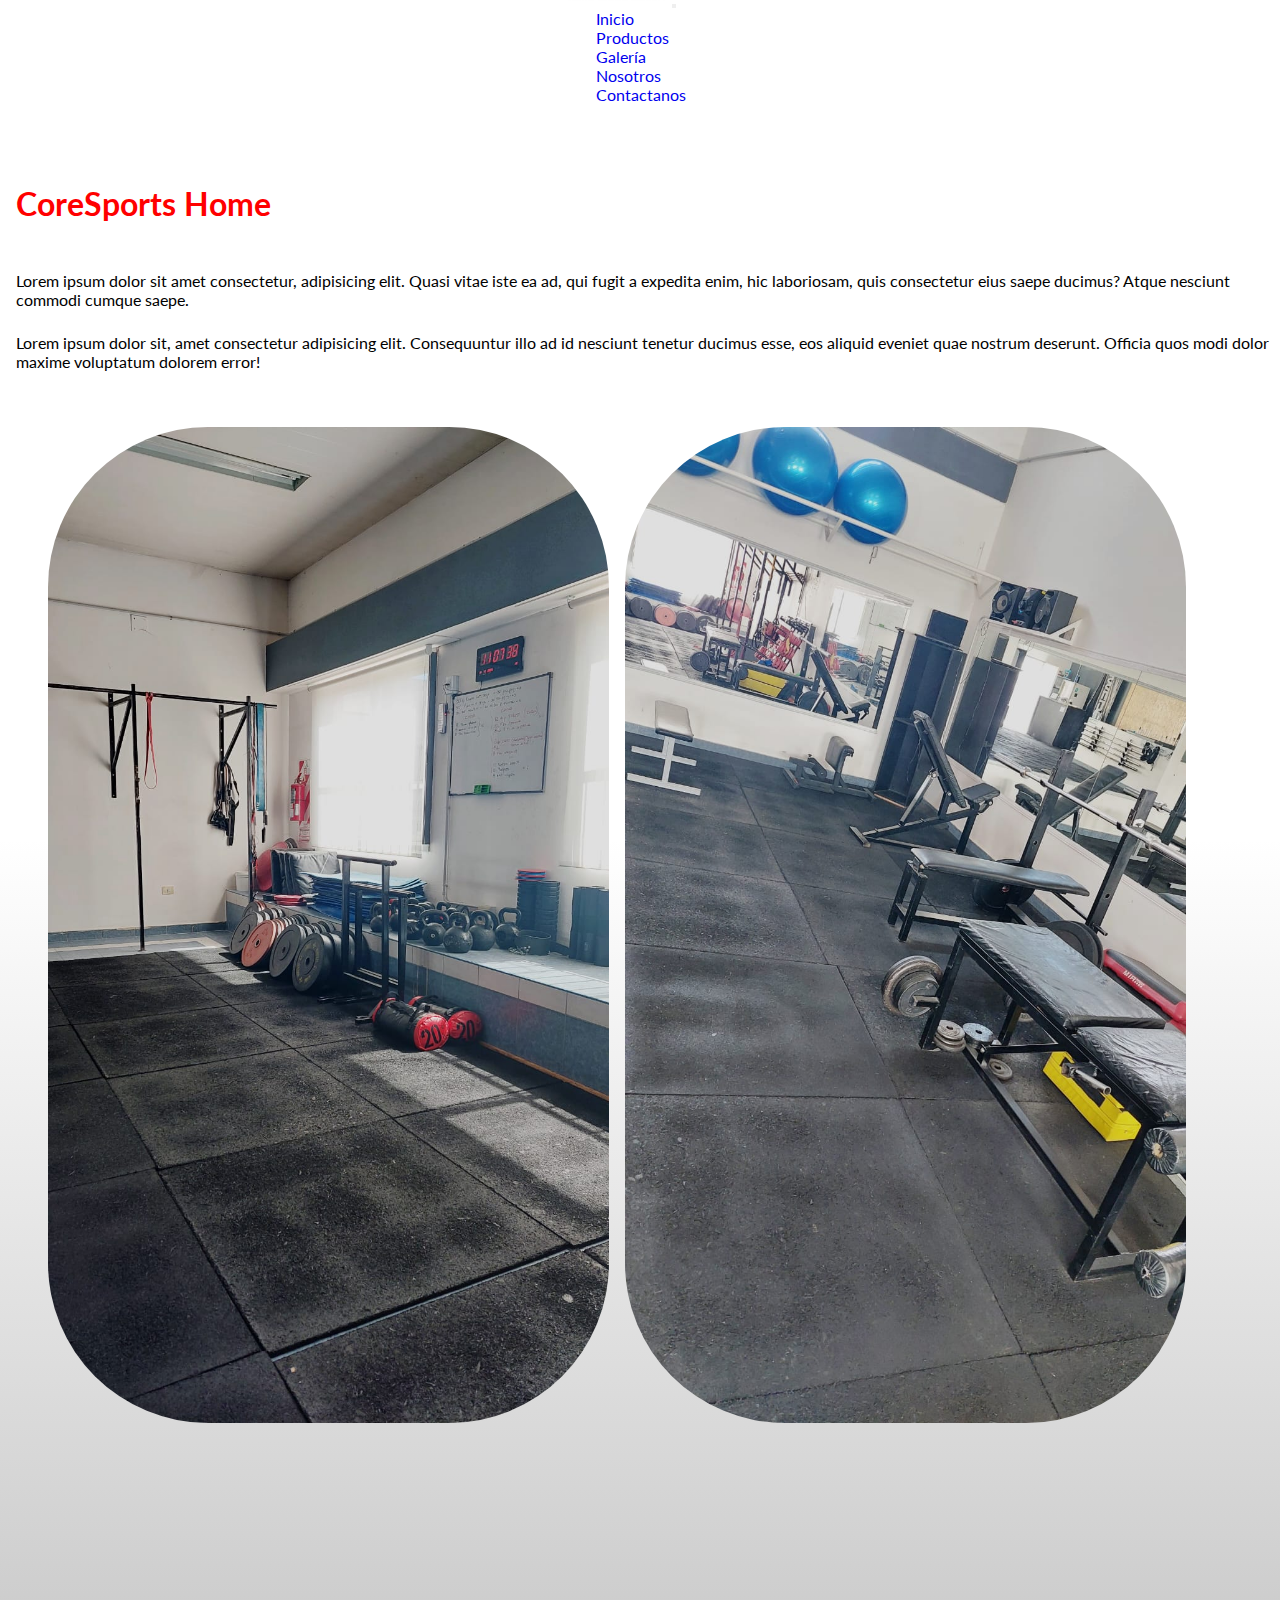
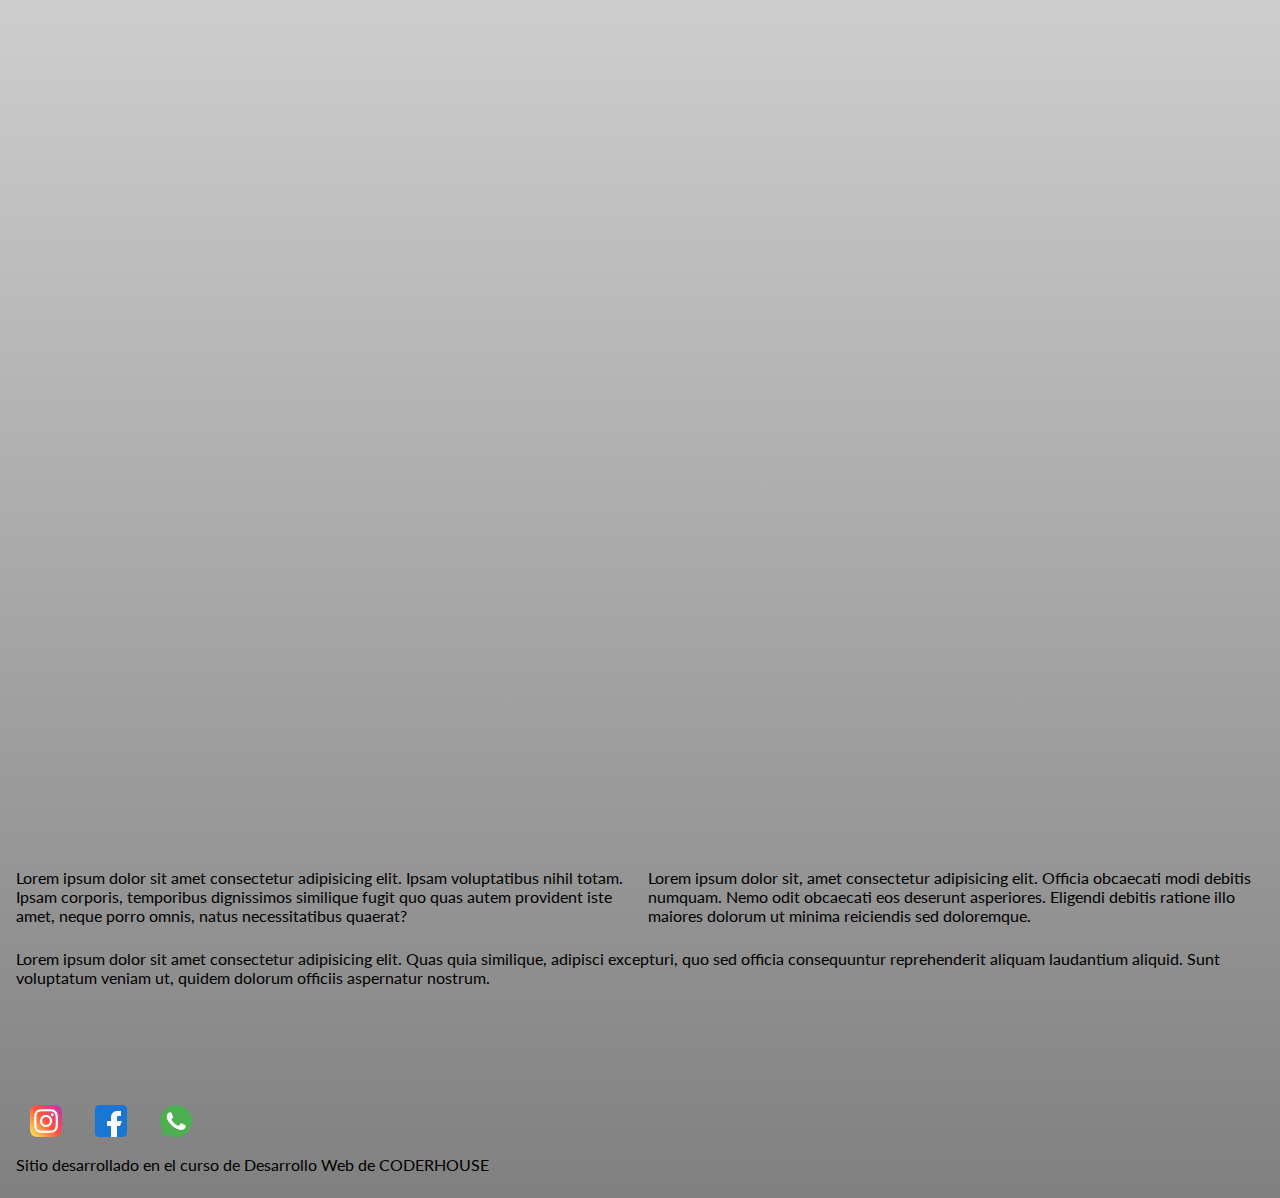
==== segunda-pre-entrega-wagner-gabriel-main/segunda-pre-entrega-wagner-gabriel-main/index.html @ 1d0b1801 "first commit" ====
<!DOCTYPE html>
<html lang="es">
<head>
    <meta charset="UTF-8">
    <meta http-equiv="X-UA-Compatible" content="IE=edge">
    <meta name="viewport" content="width=device-width, initial-scale=1.0">
    <link href="https://cdn.jsdelivr.net/npm/bootstrap@5.2.3/dist/css/bootstrap.min.css" rel="stylesheet" integrity="sha384-rbsA2VBKQhggwzxH7pPCaAqO46MgnOM80zW1RWuH61DGLwZJEdK2Kadq2F9CUG65" crossorigin="anonymous">
    <!--Google font-->
    <link rel="preconnect" href="https://fonts.googleapis.com">
    <link rel="preconnect" href="https://fonts.gstatic.com" crossorigin>
    <link href="https://fonts.googleapis.com/css2?family=Lato:ital,wght@0,300;0,400;1,300&display=swap" rel="stylesheet">
    <link rel="shortcut icon" href="img/WhatsApp Image 2022-10-18 at 18.27.49.jpeg" type="image/x-icon">
    <!--ANIMACIONES-->
    <link rel="stylesheet" href="https://cdnjs.cloudflare.com/ajax/libs/animate.css/4.1.1/animate.min.css">
    <!--css propio es lo {ultimo que se linkea}-->
    <link rel="stylesheet" href="css/styles.css">    
    <title>CoreSports CDE</title>
</head>
<body>
    <div id="body-index">  
    <!--header-->
    <header id="header-flex" class="border">
        <nav class="navbar navbar-expand-lg navbar-light">
            <div class="container-fluid">
              <a class="navbar-brand" href="index.html"><img src="img/logo.jpeg" alt="logo" class="imagen-header"></a>
              <button class="navbar-toggler" type="button" data-bs-toggle="collapse" data-bs-target="#navbarSupportedContent" aria-controls="navbarSupportedContent" aria-expanded="false" aria-label="Toggle navigation">
                <span class="navbar-toggler-icon"></span>
              </button>
              <div class="collapse navbar-collapse" id="navbarSupportedContent">
                <ul class="navbar-nav me-auto mb-2 mb-lg-0">
                  <li class="nav-item">
                    <a class="nav-link active" aria-current="page" href="index.html">Inicio</a>
                  </li>
                  <li class="nav-item">
                    <a class="nav-link" href="pages/galeria.html">Productos</a>
                  </li>
                  <li class="nav-item">
                    <a class="nav-link" href="pages/ubicacion.html" tabindex="-1" aria-disabled="true">Galería</a>
                  </li>
                  <li class="nav-item">
                    <a class="nav-link" href="pages/historia.html" tabindex="-1" aria-disabled="true">Nosotros</a>
                  </li>
                  <li class="nav-item">
                    <a class="nav-link" href="pages/contacto.html" tabindex="-1" aria-disabled="true">Contactanos</a>
                  </li>

                </ul>
              </div>
            </div>
          </nav>
    </header>
    <section id="inicio">
        <div id="parrafo-principal" class="border">
            <h1>CoreSports Home</h1>
            <p>Lorem ipsum dolor sit amet consectetur, adipisicing elit. Quasi vitae iste ea ad, qui fugit a expedita enim, hic laboriosam, quis consectetur eius saepe ducimus? Atque nesciunt commodi cumque saepe.</p>
            <p>Lorem ipsum dolor sit, amet consectetur adipisicing elit. Consequuntur illo ad id nesciunt tenetur ducimus esse, eos aliquid eveniet quae nostrum deserunt. Officia quos modi dolor maxime voluptatum dolorem error!</p>
        </div>
        
        <div class="inicio__imagenes border">
            <img src="img/Foto inicio.jpeg" alt="foto" class="inicio__img wow animate__animated animate__zoomIn">
            <img src="img/Foto inico 2.jpeg" alt="foto" class="inicio__img-ajustar wow animate__animated animate__zoomIn">
            <img src="img/WhatsApp Image 2022-10-24 at 17.22.43.jpeg" alt="foto" class="wow animate__animated animate__zoomIn">
            <img src="img/WhatsApp Image 2022-10-24 at 17.06.30.jpeg" alt="foto" class="wow animate__animated animate__zoomIn">
        </div>
        <div id="parrafo-secundario" class="border">
            <p>Lorem ipsum dolor sit amet consectetur adipisicing elit. Ipsam voluptatibus nihil totam. Ipsam corporis, temporibus dignissimos similique fugit quo quas autem provident iste amet, neque porro omnis, natus necessitatibus quaerat?</p>
            <p>Lorem ipsum dolor sit, amet consectetur adipisicing elit. Officia obcaecati modi debitis numquam. Nemo odit obcaecati eos deserunt asperiores. Eligendi debitis ratione illo maiores dolorum ut minima reiciendis sed doloremque.</p>
        </div>
        <div id="tercer-parrafo" class="border">
            <p>Lorem ipsum dolor sit amet consectetur adipisicing elit. Quas quia similique, adipisci excepturi, quo sed officia consequuntur reprehenderit aliquam laudantium aliquid. Sunt voluptatum veniam ut, quidem dolorum officiis aspernatur nostrum.</p>
        </div>
    </section>

    <footer id="footer" class="border">
        <img src="img/Instagram.png" alt="instagram" class="footer__img">
        <img src="img/Facebook.png" alt="facebook" class="footer__img">
        <img src="img/Whatsapp.png" alt="whatsapp" class="footer__img">
        <p class="footer__parrafo">Sitio desarrollado en el curso de Desarrollo Web de CODERHOUSE</p>
    </footer>
    </div>

    <script src="https://cdn.jsdelivr.net/npm/@popperjs/core@2.11.6/dist/umd/popper.min.js" integrity="sha384-oBqDVmMz9ATKxIep9tiCxS/Z9fNfEXiDAYTujMAeBAsjFuCZSmKbSSUnQlmh/jp3" crossorigin="anonymous"></script>
    <script src="https://cdn.jsdelivr.net/npm/bootstrap@5.2.3/dist/js/bootstrap.min.js" integrity="sha384-cuYeSxntonz0PPNlHhBs68uyIAVpIIOZZ5JqeqvYYIcEL727kskC66kF92t6Xl2V" crossorigin="anonymous"></script>

    <!--ANIMACIONES-->
    <script src="https://cdnjs.cloudflare.com/ajax/libs/wow/1.1.2/wow.min.js"></script>
    <script>
        new WOW().init();
    </script>    
</body>
</html>
---- segunda-pre-entrega-wagner-gabriel-main/segunda-pre-entrega-wagner-gabriel-main/css/styles.css ----
* {
  margin: 0;
  padding: 0;
}

html {
  font-size: 62.5%;
  font-size: medium;
}

@media screen and (max-width: 420px) {
  html {
    font-size: small;
  }
}
body {
  background-image: linear-gradient(white 30%, grey);
  font-family: "Lato", sans-serif;
  margin-left: 1rem;
}

img {
  max-width: 100%;
}

h1 {
  color: red;
  margin-top: 3rem;
  margin-bottom: 3rem;
}

a {
  text-decoration: none;
}

nav {
  margin-top: 0.5rem;
  margin-bottom: 6rem;
}

.header-flex__lista-navegacion {
  display: flex;
  gap: 2rem;
  margin-right: -2rem;
  margin-top: 2.5rem;
}

.header-flex__lista-navegacion a {
  color: red;
  font-size: 1.5rem;
}

.header-flex__lista-navegacion li:hover {
  transform: scale(1.1, 1.1);
}

/*DESKTOP FIRST - MEDIA QUERIES*/
@media screen and (max-width: 767px) {
  #header-flex {
    display: flex;
    flex-direction: column;
    align-items: center;
    margin-top: 6rem;
  }
  .header-flex__lista-navegacion {
    gap: 1rem;
  }
  .header-flex__lista-navegacion a {
    font-size: 1rem;
  }
  h1 {
    text-align: center;
  }
}
@media screen and (max-width: 420px) {
  .header-flex__lista-navegacion {
    display: flex;
    flex-direction: column;
    align-items: center;
  }
  body {
    margin-top: 3rem;
  }
}
ul {
  list-style: none;
}

#header-flex {
  display: flex;
  justify-content: space-around;
  align-items: center;
  margin-bottom: 0.5rem;
  background-color: rgb(255, 255, 255);
  top: 0;
  height: 8rem;
}

#header-flex img {
  width: 8rem;
  margin-left: -2rem;
  align-items: center;
  transform: translateY(-5PX);
}

p {
  margin-bottom: 1.5rem;
}

#formulario-contacto fieldset {
  background-color: rgba(136, 78, 78, 0.1);
  display: inline;
  padding: 2rem;
}

#formulario-contacto legend {
  font-size: 1.5rem;
  font-weight: bolder;
  text-align: center;
}

#formulario-contacto div {
  margin-bottom: 1rem;
}

form {
  display: flex;
  flex-direction: column;
  align-items: center;
  margin-top: 3rem;
}

.historia__parrafo {
  font-weight: 700;
  font-style: italic;
}

footer {
  margin-top: 5rem;
}

.card {
  border: solid 0.2rem rgba(107, 106, 106, 0.3);
  display: inline-block;
  padding: 0.5rem;
  margin-right: 1.5rem;
  border-radius: 1rem;
}

.card:hover {
  transform: scale(1.1, 1.1);
}

.card__parrafo {
  font-style: italic;
  color: rgb(255, 0, 0);
  font-size: 1.3rem;
  font-weight: bold;
  margin-top: 2rem;
  text-align: center;
}

.card__img {
  width: 20rem;
  border-radius: 1rem;
}

.footer__img {
  width: 2rem;
  margin: 0.9rem;
}

.inicio__imagenes {
  display: grid;
  grid-template-columns: 1fr 1fr;
  grid-template-columns: 1fr 1fr;
  row-gap: 1rem;
  column-gap: 1rem;
  padding: 2rem;
}

@media screen and (max-width: 420px) {
  .inicio__imagenes {
    display: flex;
    flex-direction: column;
  }
}
div.inicio__imagenes {
  width: 90%;
}

.inicio__imagenes img {
  border-radius: 10rem;
  width: 100%;
  justify-self: center;
}

#galeria {
  display: grid;
  grid-template-columns: repeat(4, 1fr);
  margin-bottom: 2rem;
  margin-top: 6rem;
  row-gap: 2rem;
}

/*MEDIA QUERIES*/
@media screen and (max-width: 525px) {
  #galeria {
    grid-template-columns: repeat(3, 1fr);
  }
}
@media screen and (max-width: 330px) {
  #galeria {
    grid-template-columns: repeat(2, 1fr);
  }
}
div#body-index {
  display: grid;
  grid-template-areas: "header" "parrafoPrincipal" "inicioImagenes" "parrafoSecundario" "footer";
}

header {
  grid-area: header;
}

div#parrafo-principal {
  grid-area: parrafoPrincipal;
}

div.inicio__imagenes {
  grid-area: inicioImagenes;
}

div#parrafo-secundario {
  grid-area: parrafoSecundario;
  display: grid;
  grid-template-columns: 1fr 1fr;
}

@media screen and (max-width: 420px) {
  div#parrafo-secundario {
    display: flex;
    flex-direction: column;
  }
}
div#tercer-parrafo {
  grid-area: tercerParrafo;
}

footer {
  grid-area: footer;
}

.mapa {
  display: flex;
  justify-content: center;
  margin-top: 5rem;
}

/*# sourceMappingURL=styles.css.map */
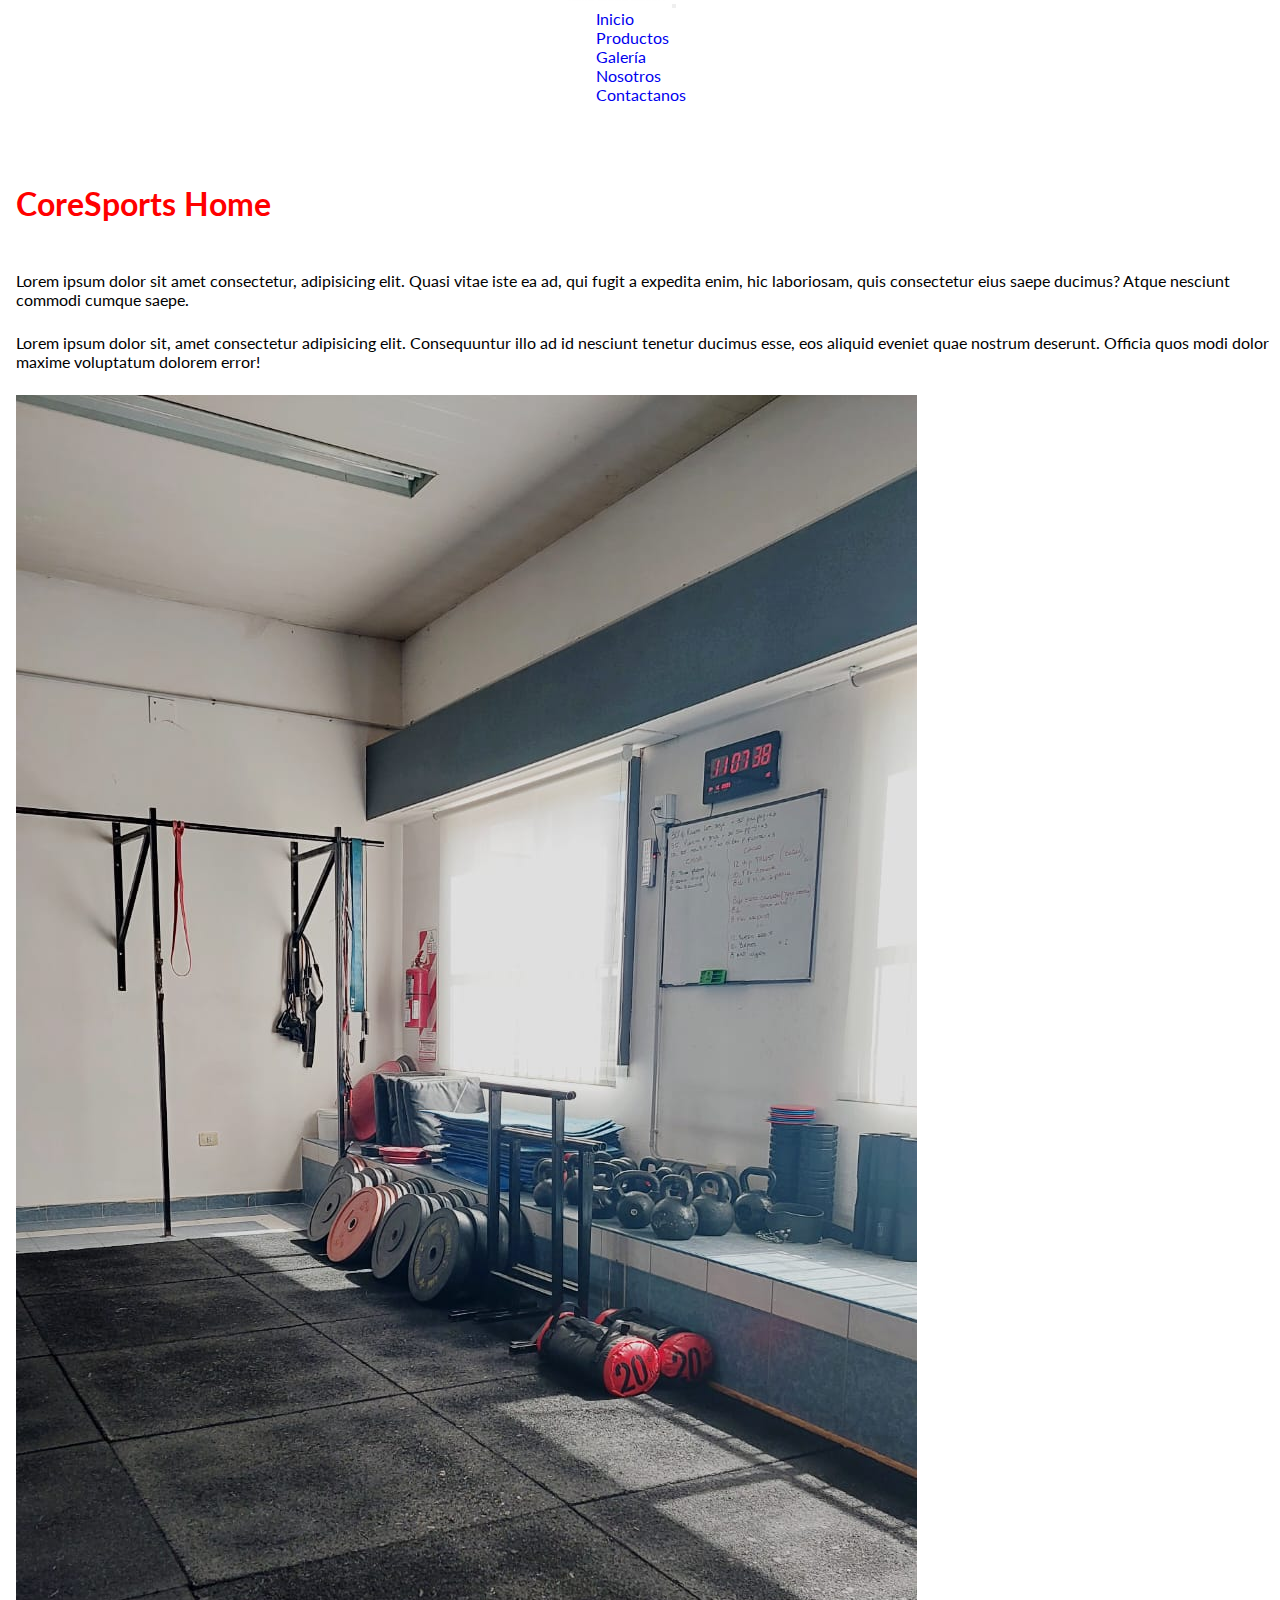
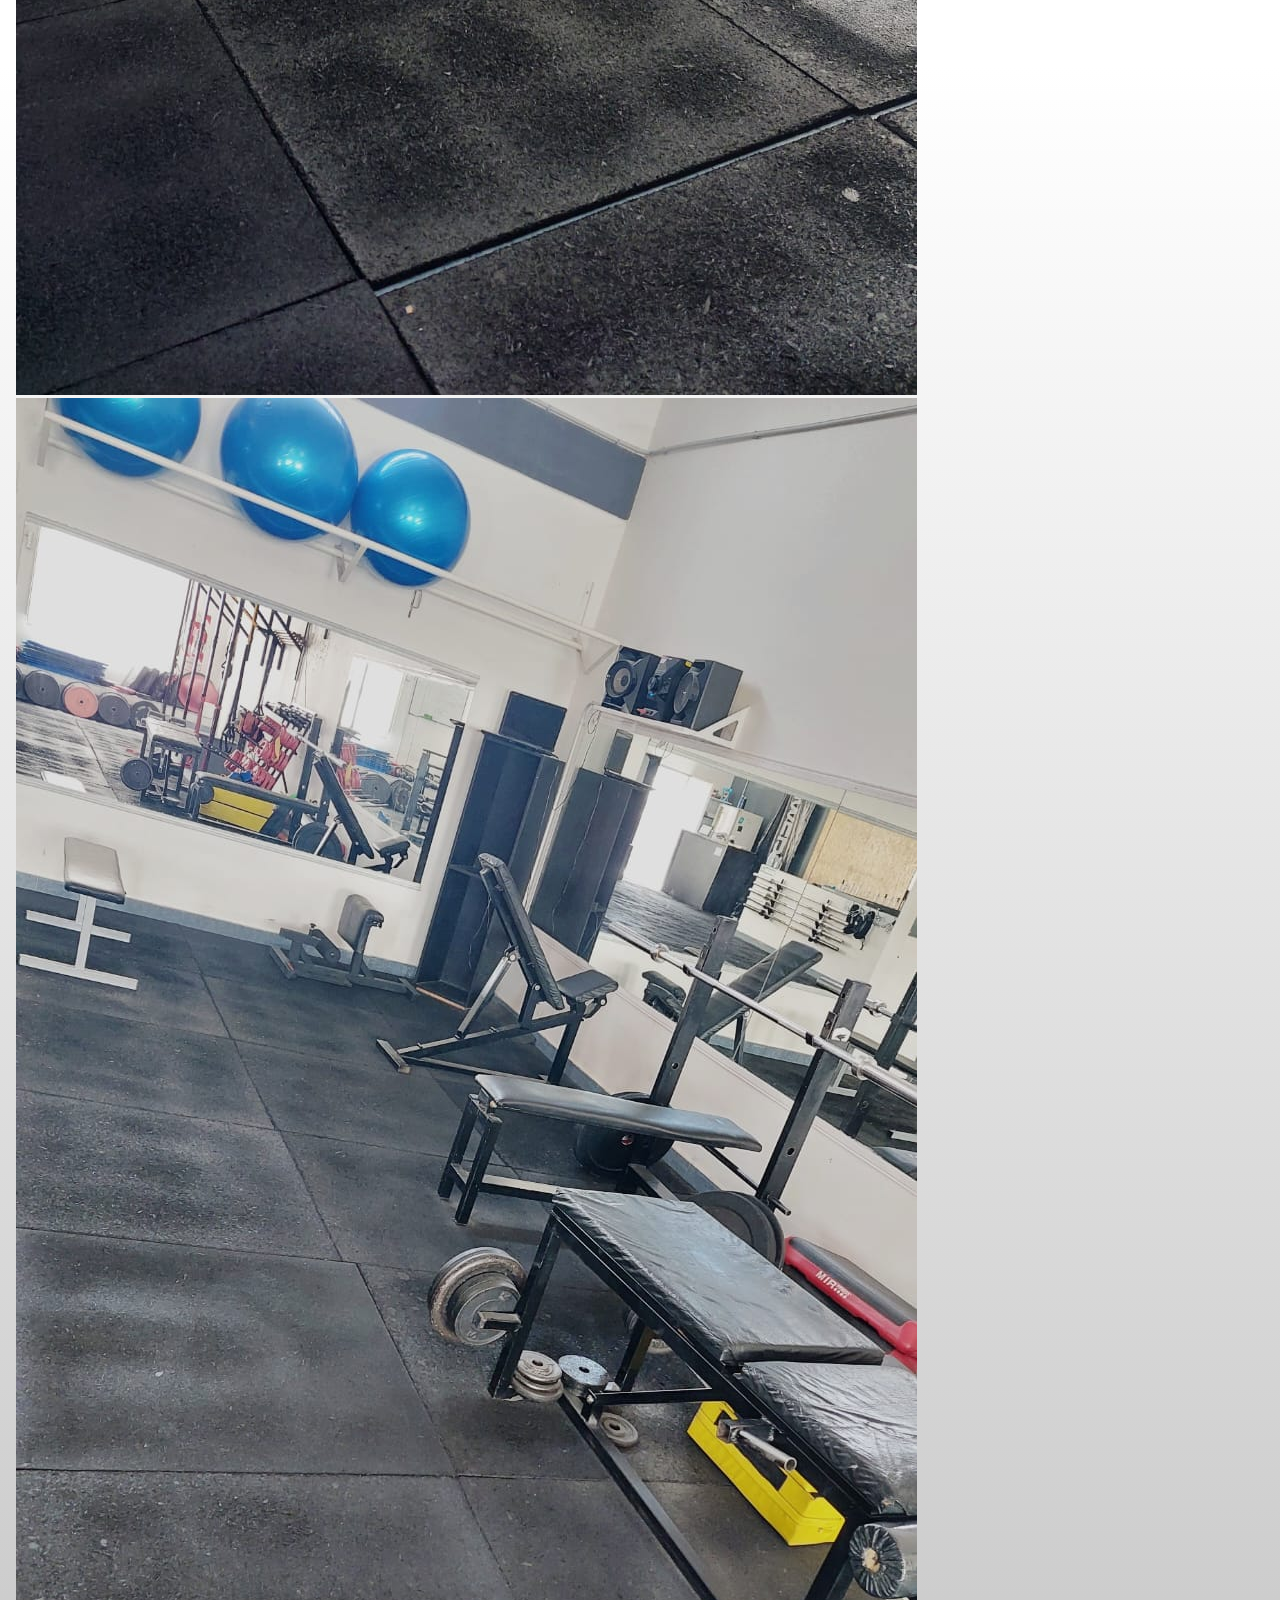
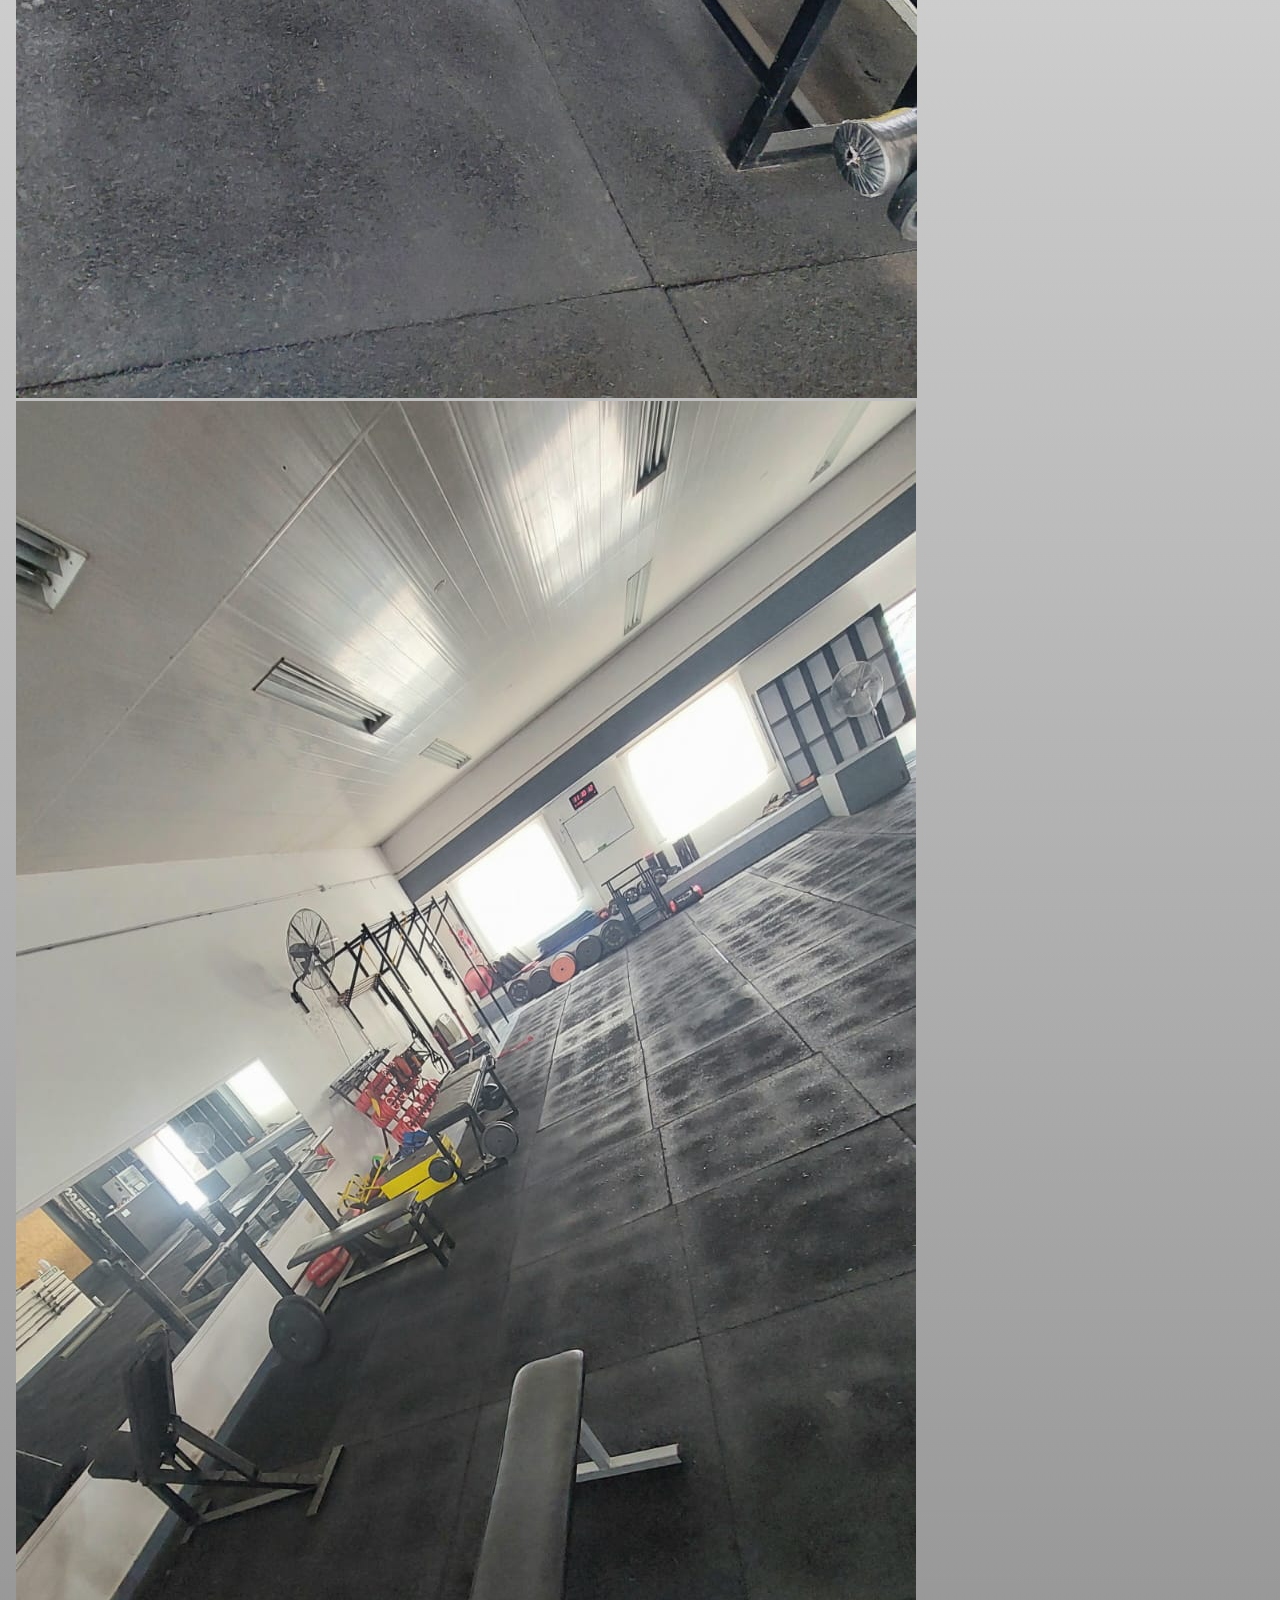
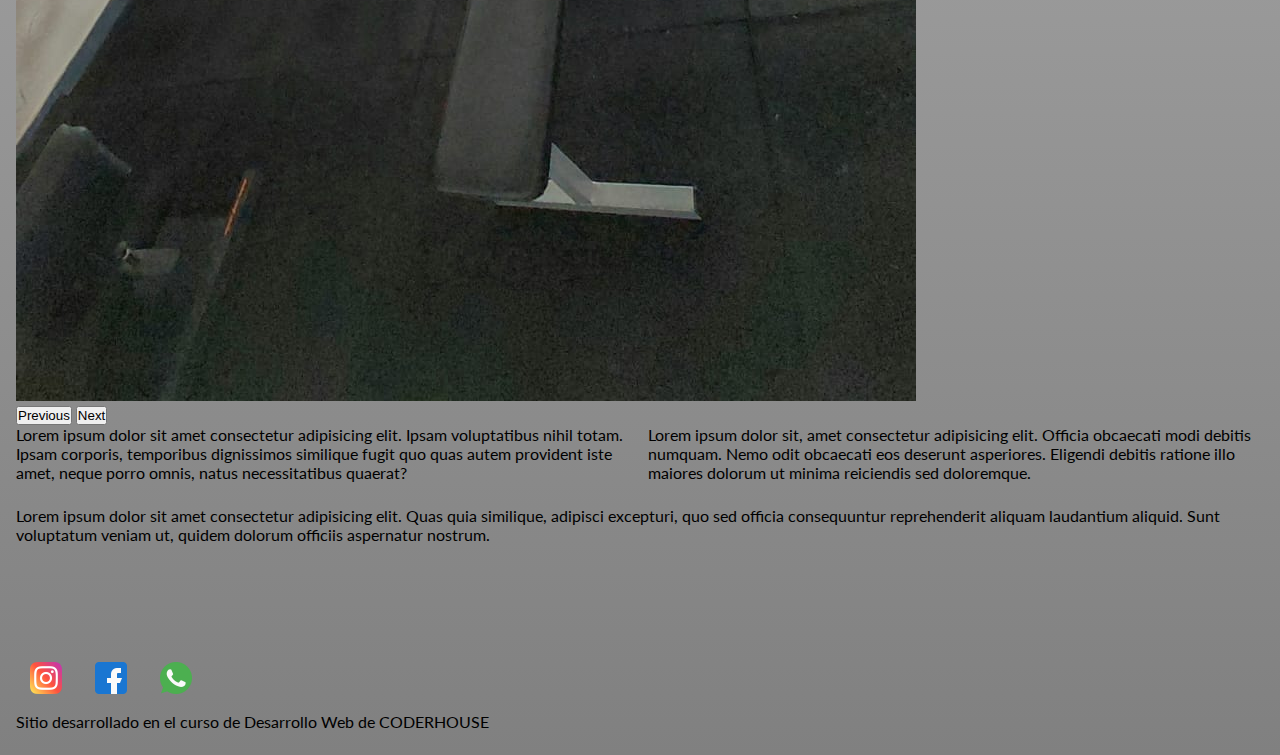
==== commit 7c6306dd: ".." ====
--- a/segunda-pre-entrega-wagner-gabriel-main/segunda-pre-entrega-wagner-gabriel-main/index.html
+++ b/segunda-pre-entrega-wagner-gabriel-main/segunda-pre-entrega-wagner-gabriel-main/index.html
@@ -56,11 +56,26 @@
             <p>Lorem ipsum dolor sit, amet consectetur adipisicing elit. Consequuntur illo ad id nesciunt tenetur ducimus esse, eos aliquid eveniet quae nostrum deserunt. Officia quos modi dolor maxime voluptatum dolorem error!</p>
         </div>
         
-        <div class="inicio__imagenes border">
-            <img src="img/Foto inicio.jpeg" alt="foto" class="inicio__img wow animate__animated animate__zoomIn">
-            <img src="img/Foto inico 2.jpeg" alt="foto" class="inicio__img-ajustar wow animate__animated animate__zoomIn">
-            <img src="img/WhatsApp Image 2022-10-24 at 17.22.43.jpeg" alt="foto" class="wow animate__animated animate__zoomIn">
-            <img src="img/WhatsApp Image 2022-10-24 at 17.06.30.jpeg" alt="foto" class="wow animate__animated animate__zoomIn">
+        <div id="carouselExampleControls" class="carousel slide container" data-bs-ride="carousel">
+          <div class="carousel-inner">
+            <div class="carousel-item active">
+              <img src="img/Foto inicio.jpeg" class="d-block w-100" alt="foto1">
+            </div>
+            <div class="carousel-item">
+              <img src="img/Foto inico 2.jpeg" class="d-block w-100" alt="foto2">
+            </div>
+            <div class="carousel-item">
+              <img src="img/WhatsApp Image 2022-10-24 at 17.22.42.jpeg" class="d-block w-100" alt="foto3">
+            </div>
+          </div>
+          <button class="carousel-control-prev" type="button" data-bs-target="#carouselExampleControls" data-bs-slide="prev">
+            <span class="carousel-control-prev-icon" aria-hidden="true"></span>
+            <span class="visually-hidden">Previous</span>
+          </button>
+          <button class="carousel-control-next" type="button" data-bs-target="#carouselExampleControls" data-bs-slide="next">
+            <span class="carousel-control-next-icon" aria-hidden="true"></span>
+            <span class="visually-hidden">Next</span>
+          </button>
         </div>
         <div id="parrafo-secundario" class="border">
             <p>Lorem ipsum dolor sit amet consectetur adipisicing elit. Ipsam voluptatibus nihil totam. Ipsam corporis, temporibus dignissimos similique fugit quo quas autem provident iste amet, neque porro omnis, natus necessitatibus quaerat?</p>
